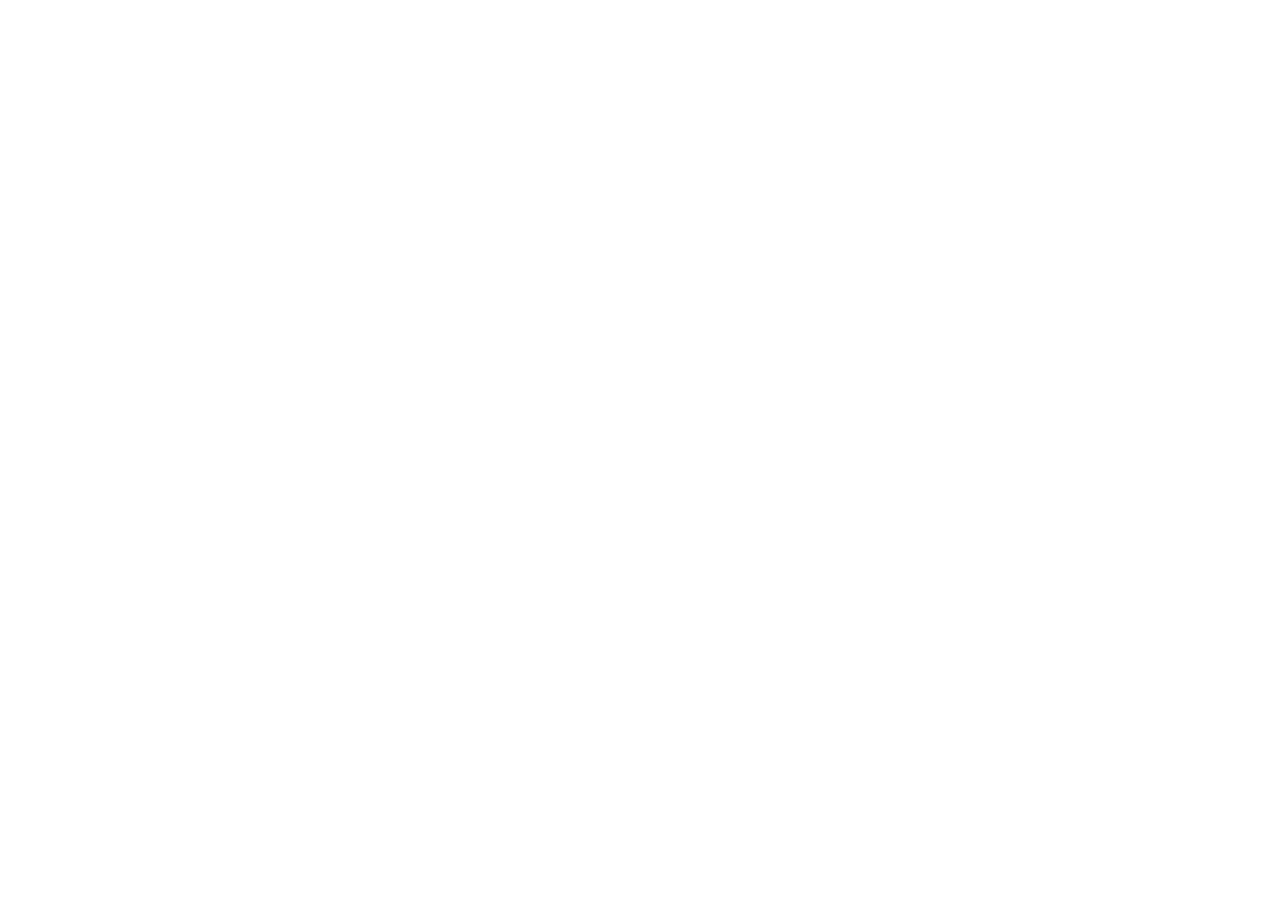
==== Frontend/index.html @ c9346873 "first commit" ====
<!DOCTYPE html>
<html lang="en">
  <head>
    <meta charset="UTF-8" />
    <meta name="viewport" content="width=device-width, initial-scale=1.0" />
    <title>Document</title>
    <link rel="stylesheet" href="./style.css" />
  </head>
  <body>
    <script src="./script.js"></script>
  </body>
</html>
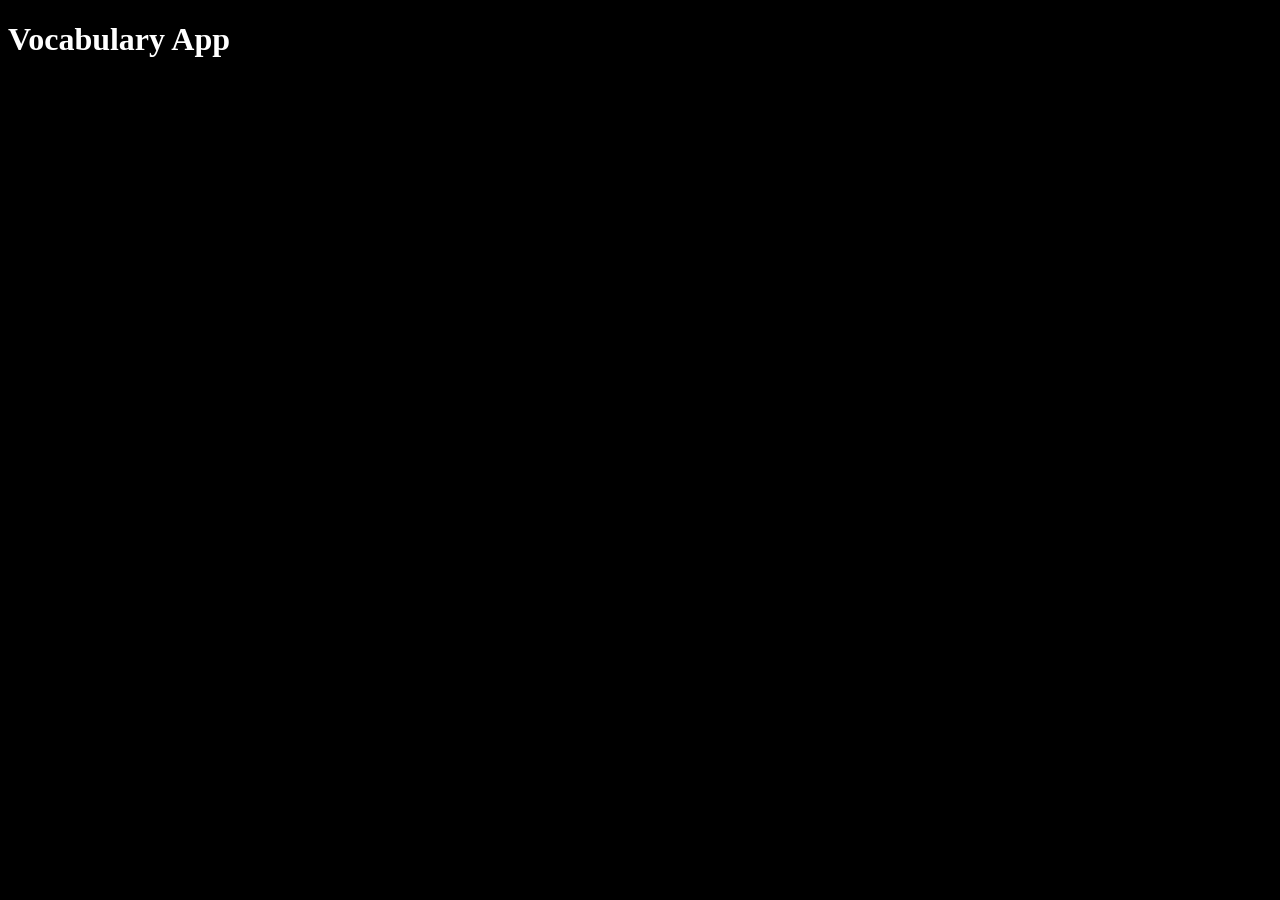
==== commit 2d967683: "h1 added" ====
--- a/Frontend/index.html
+++ b/Frontend/index.html
@@ -3,10 +3,11 @@
   <head>
     <meta charset="UTF-8" />
     <meta name="viewport" content="width=device-width, initial-scale=1.0" />
-    <title>Document</title>
+    <title>Vocabulary</title>
     <link rel="stylesheet" href="./style.css" />
   </head>
   <body>
+    <h1>Vocabulary App</h1>
     <script src="./script.js"></script>
   </body>
 </html>
--- a/Frontend/style.css
+++ b/Frontend/style.css
@@ -0,0 +1,5 @@
+
+body {
+    background-color: black;
+    color: white;
+}
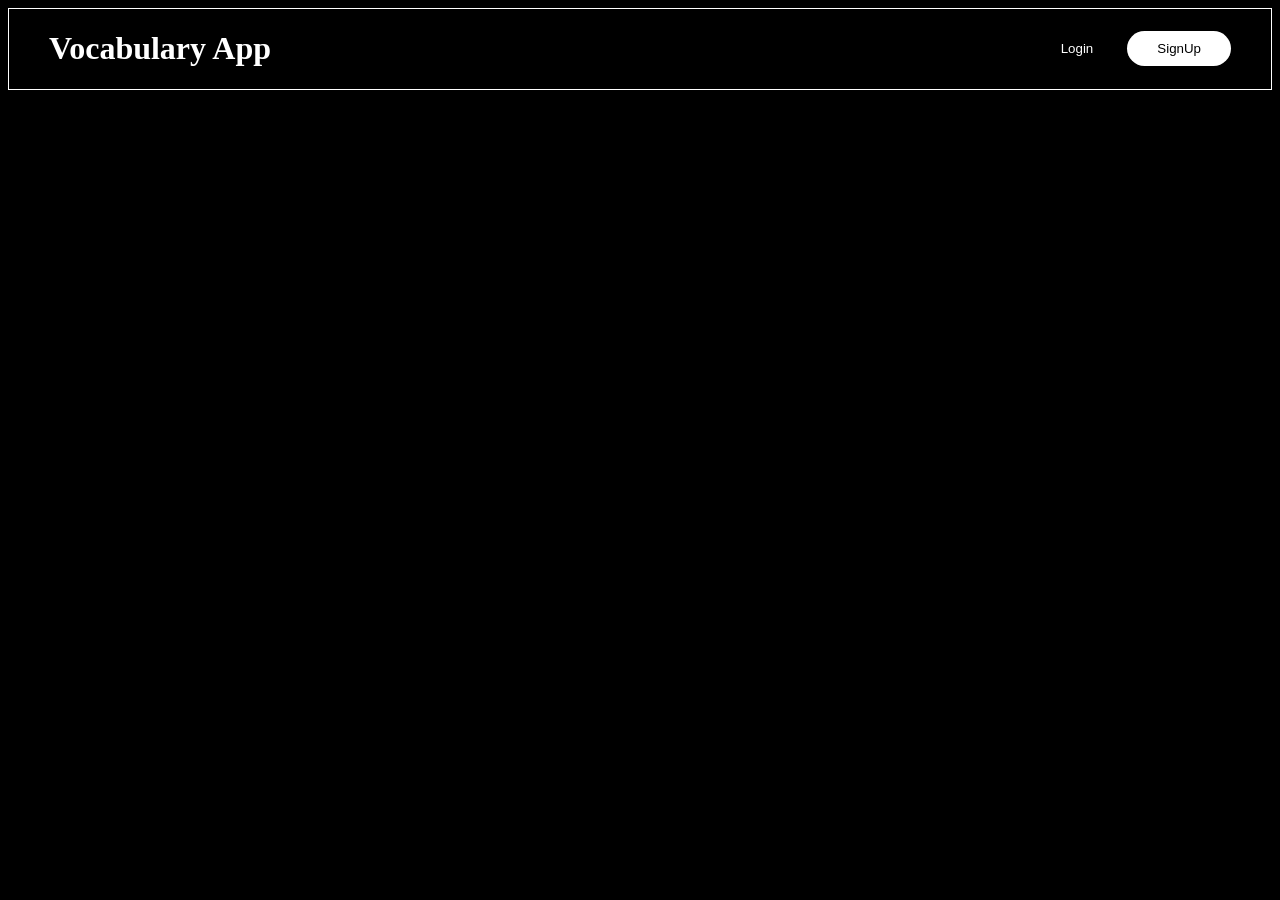
==== commit 3aa92133: "feat(header): header added" ====
--- a/Frontend/index.html
+++ b/Frontend/index.html
@@ -7,7 +7,18 @@
     <link rel="stylesheet" href="./style.css" />
   </head>
   <body>
-    <h1>Vocabulary App</h1>
+    <header>
+      <h1>Vocabulary App</h1>
+
+      <div>
+        <button class="login">
+          Login
+        </button>
+        <button class="signup">
+          SignUp
+        </button>
+      </div>
+    </header>
     <script src="./script.js"></script>
   </body>
 </html>
--- a/Frontend/style.css
+++ b/Frontend/style.css
@@ -2,4 +2,30 @@
 body {
     background-color: black;
     color: white;
-}+}
+
+header {
+    border: 1px solid white;
+    padding-inline: 40px;
+    display: flex;
+    align-items: center;
+    justify-content: space-between;
+}
+
+button {
+    background-color: white;
+    border: 0;
+    padding-inline: 30px;
+    padding-block: 10px;
+    transition: background 0.3s;
+    border-radius: 20px;
+}
+
+button:hover {
+    background-color: #808080a0;
+}
+
+.login {
+    background-color: black;
+    color: white;
+}
